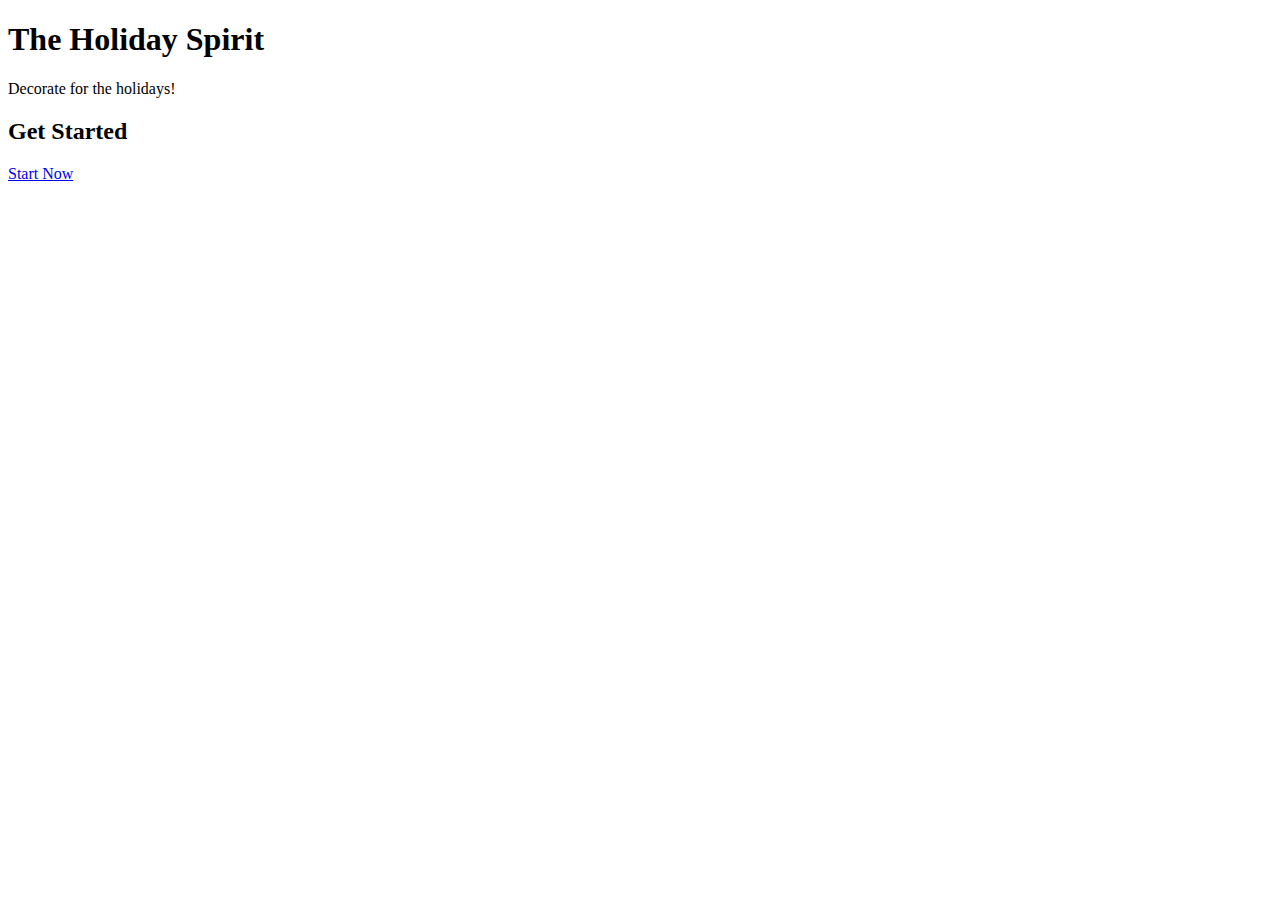
==== index.html @ 4cf817b8 "Files added and completed" ====
<!DOCTYPE html>
<!-- Yusra Ahmed -->
<!-- Visual Frameworks -->
<!-- Term 1211 -->
<!-- Project: Web App Part 1-->
<html>
    <head>
        <meta charset="utf-8" />
        <meta name="description" content="My first HTML document" />
        <meta name="keywords" content="holiday, decorating" />
        <meta name="robots" content="index, follow" />
        <meta name="viewport" content="user-scalable=yes, width=device-width" />
        <title>Holiday Spirit</title>
    </head>
    <body>
        <header>
            <h1>The Holiday Spirit</h1>
        </header>
        <div>Decorate for the holidays!</div>
        <h2>Get Started</h2>
        <a href="additem.html" title="Decorate">Start Now</a>
    </body>
</html>
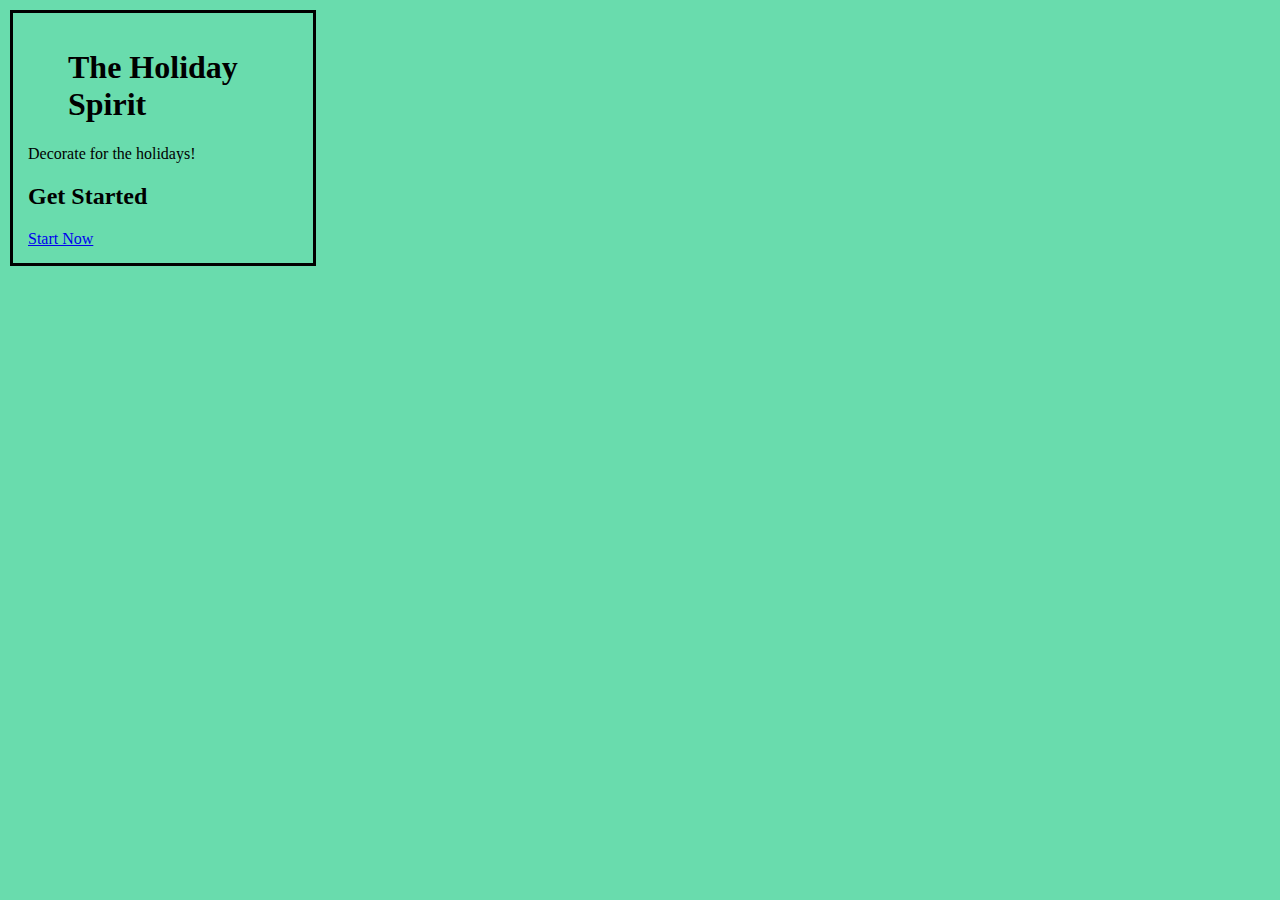
==== commit 17f8c6c6: "CSS Styles added" ====
--- a/index.html
+++ b/index.html
@@ -11,6 +11,7 @@
         <meta name="robots" content="index, follow" />
         <meta name="viewport" content="user-scalable=yes, width=device-width" />
         <title>Holiday Spirit</title>
+        <link href="css/styles.css" rel="stylesheet">
     </head>
     <body>
         <header>
--- a/css/styles.css
+++ b/css/styles.css
@@ -0,0 +1,65 @@
+/*
+Yusra Ahmed
+Project 2: Web App Part 2
+Visual Frameworks Term 1211
+*/
+
+body{
+	background: #69dcad;
+	margin: 10px;
+	border: solid black;
+    padding: 15px;
+    width: 270px;
+    overflow: scroll;
+}
+
+fieldset{
+	border: 3px;
+	border: double black;
+}
+
+header{
+	display: inline-block;
+    padding-left: 20px;
+}
+
+h1{
+	font-family: Brush Script MT;
+	display: inline-block;
+	padding-left: 20px;
+}
+
+a:hover {
+    color: #fff;
+}
+
+input{
+	display: block;
+}
+
+input:focus {
+    border: inset #666;
+}
+
+textarea{
+	display: block;
+}
+
+textarea:focus {
+    border: inset #666;
+}
+
+input#save {
+    background: #a8ff79;
+    border: inherit #5ea6a5;
+}
+
+input#save:hover {
+    background: #76ff2c;
+    border: solid #4ace02;
+}
+
+input#save:active {
+    background: #68b240;
+    border: inherit #1aafad;
+}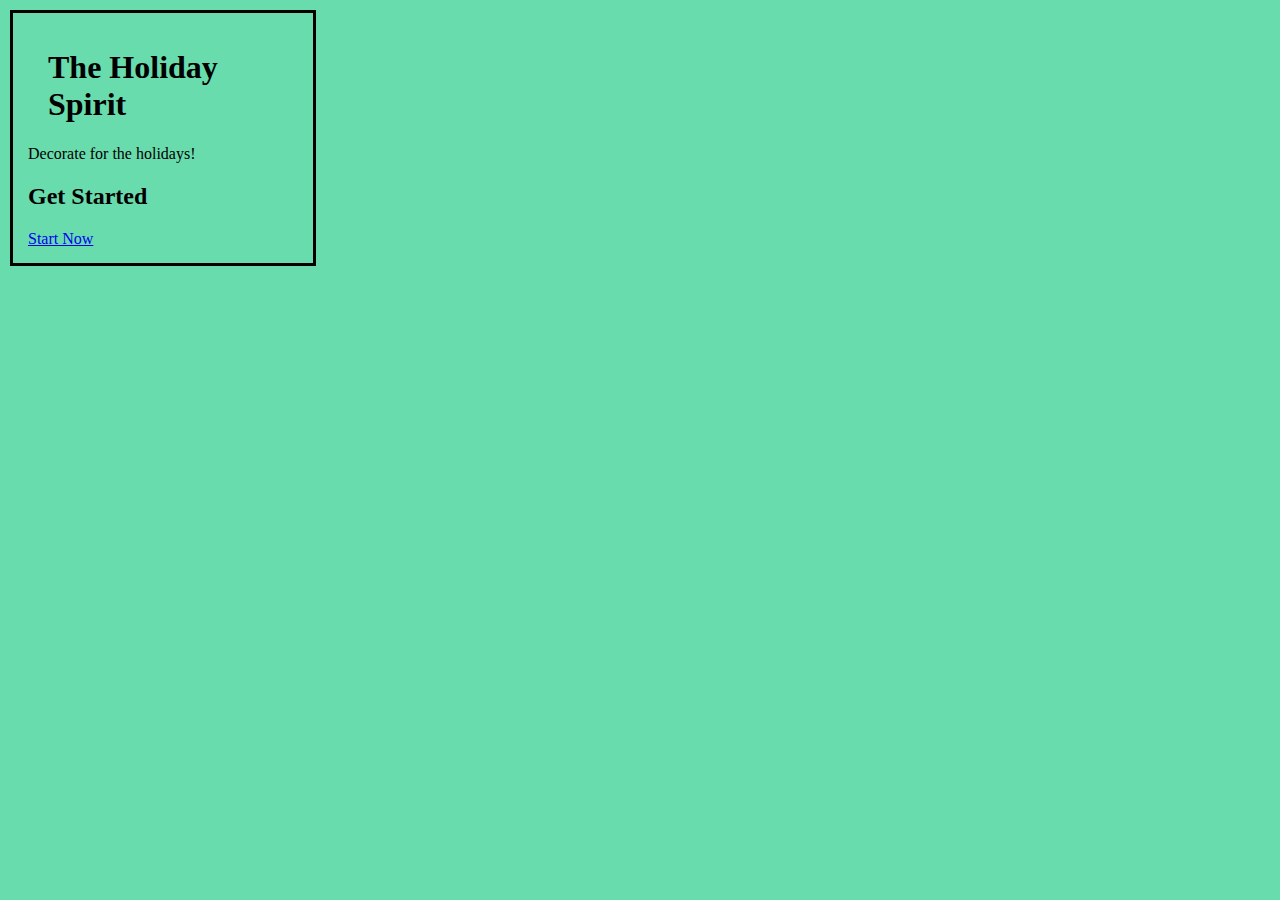
==== commit 10a91533: "Fixed mistakes according to feedback received. Added edit and delete item links" ====
--- a/index.html
+++ b/index.html
@@ -14,9 +14,7 @@
         <link href="css/styles.css" rel="stylesheet">
     </head>
     <body>
-        <header>
-            <h1>The Holiday Spirit</h1>
-        </header>
+        <h1>The Holiday Spirit</h1>
         <div>Decorate for the holidays!</div>
         <h2>Get Started</h2>
         <a href="additem.html" title="Decorate">Start Now</a>
--- a/css/styles.css
+++ b/css/styles.css
@@ -33,10 +33,6 @@
     color: #fff;
 }
 
-input{
-	display: block;
-}
-
 input:focus {
     border: inset #666;
 }
